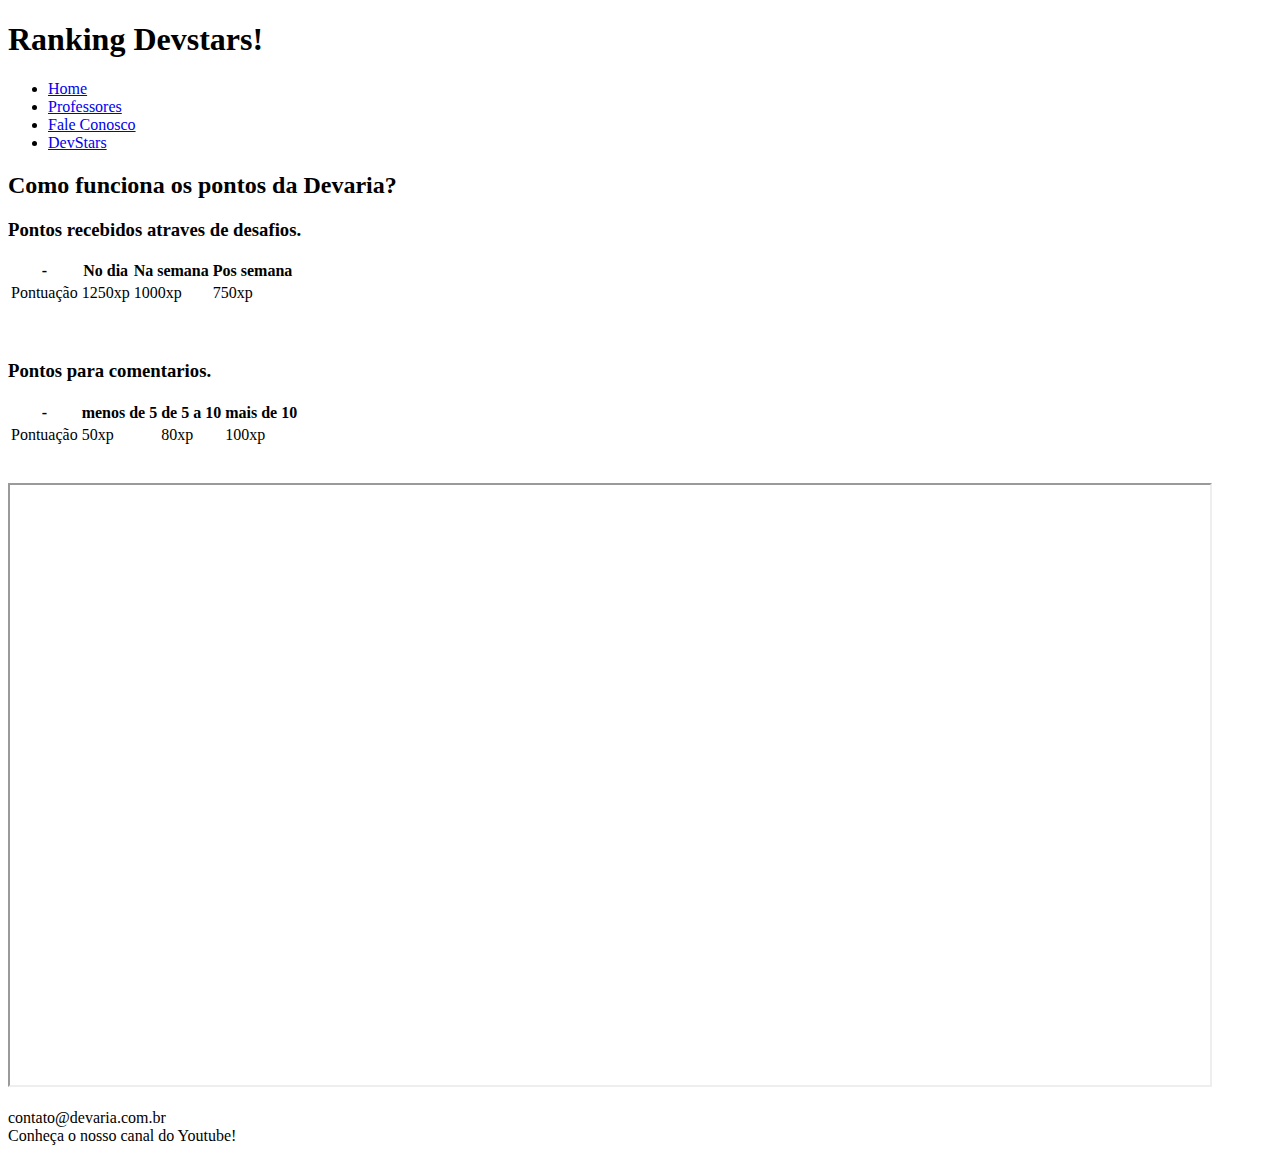
==== DevStar.html @ 057cde1a "criação  da aula  de css" ====
<!DOCTYPE html>
<html lang="pr-BR">
    <head>
        <meta charset="utf-8"/>
        <title>DevStars!!</title>
    </head>
    <body>
        <header>
            <h1> Ranking Devstars!</h1>
            <nav>
                <ul>
                    <li><a href="index.html">Home</a></li>
                    <li><a href="Professores.html">Professores</a></li>
                    <li><a href="FaleConosco.html">Fale Conosco</a></li>
                    <li><a href="DevStar.html">DevStars</a></li>

                </ul>
            </nav>
        </header>
        <main>
            <h2>Como funciona os  pontos da  Devaria?</h2>
            <section>
                <h3>Pontos recebidos atraves  de  desafios.</h3>
                <table>
                    <tr>
                        <th>-</th>
                        <th>No dia</th>
                        <th>Na semana</th>
                        <th>Pos semana</th>
                    </tr>
                    <tr>
                        <td>Pontuação</td>
                        <td>1250xp</td>
                        <td>1000xp</td>
                        <td>750xp</td>
                    </tr>
                </table>
            </section>
            <br>
            <br>
            <section>
                <h3>Pontos para  comentarios.</h3>
                <table>
                    <tr>
                        <th>-</th>
                        <th>menos de 5</th>
                        <th>de 5 a 10</th>
                        <th>mais de 10</th>
                    </tr>
                    <tr>
                        <td>Pontuação</td>
                        <td>50xp</td>
                        <td>80xp</td>
                        <td>100xp</td>
                    </tr>
                </table>
            </section>
            <br>
            <br>
            <section>
                <div>
                    <iframe src="https://www.devaria.com.br/devstars" width="1200" height="600"></iframe>
                </div>
            </section>
            <br>
        </main> 
        <footer>
            <section>
                <span> contato@devaria.com.br </span> <br/>
                <span>Conheça o nosso canal do Youtube!</span>
            </section>
        </footer>
    </body>
</html>
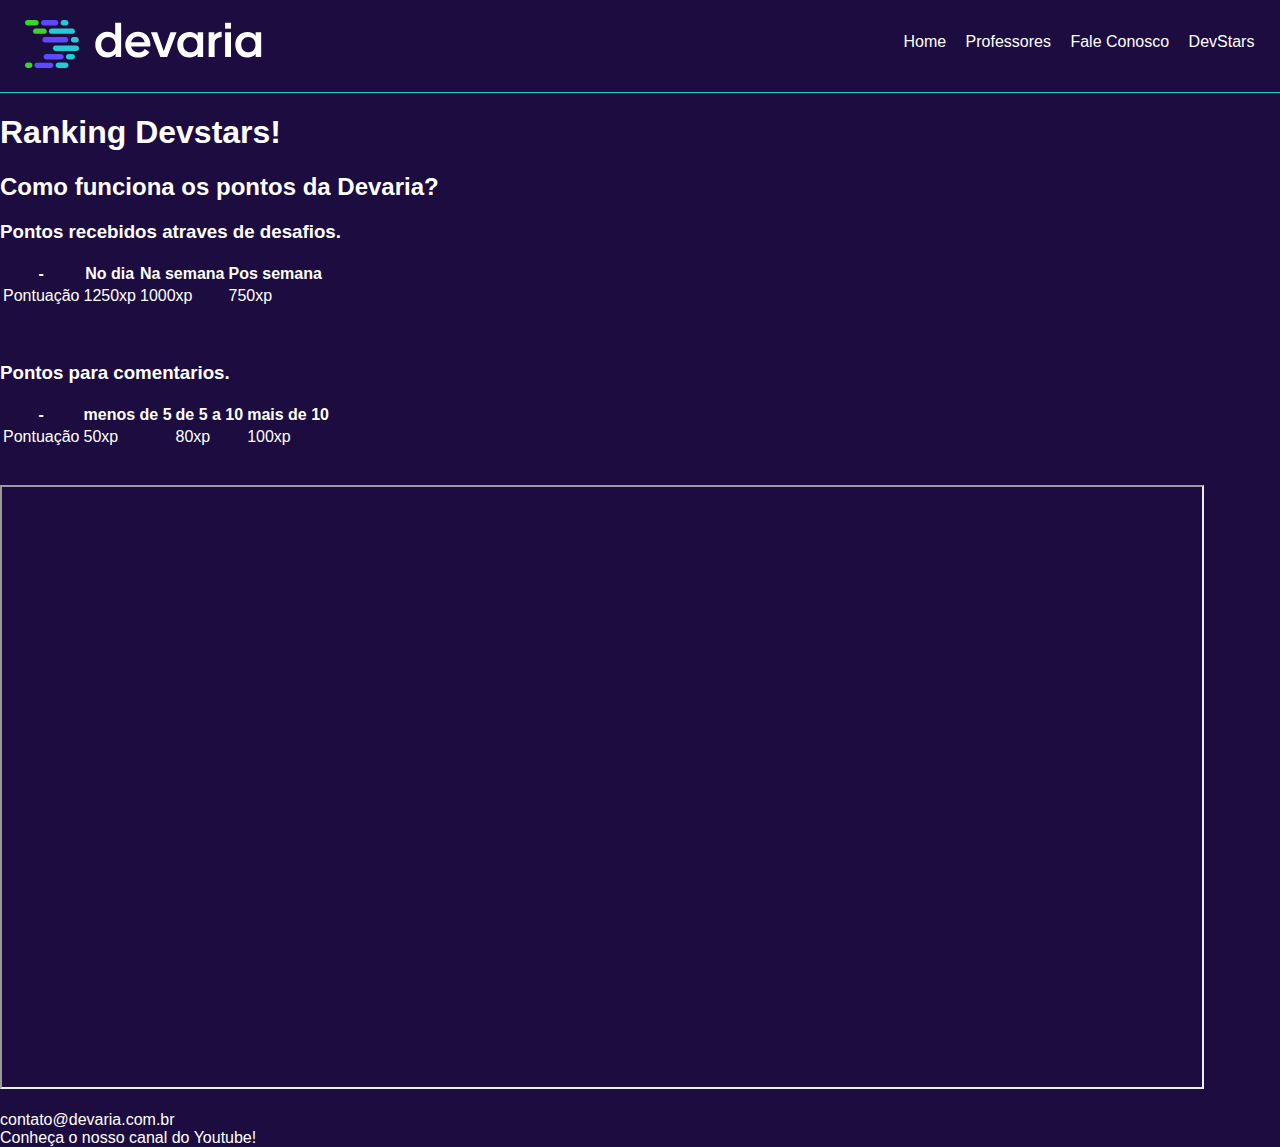
==== commit bae364a8: "aplicaçao do header css" ====
--- a/DevStar.html
+++ b/DevStar.html
@@ -2,22 +2,28 @@
 <html lang="pr-BR">
     <head>
         <meta charset="utf-8"/>
+        <meta name="viewport" content="width=device-width", initial-scale="1.0"/>
+        <link rel="stylesheet" href="Public/Css/devaria.css"/>
+        <link rel="stylesheet" href="Public/Css/header.css"/>
         <title>DevStars!!</title>
     </head>
     <body>
         <header>
-            <h1> Ranking Devstars!</h1>
-            <nav>
+            <a href="index.html" class="link-logo">
+                <img src="Public/Foto/logodevaria.svg" alt="Logo Devaria."/>
+            </a>
+            <nav class="menu">
                 <ul>
                     <li><a href="index.html">Home</a></li>
                     <li><a href="Professores.html">Professores</a></li>
                     <li><a href="FaleConosco.html">Fale Conosco</a></li>
                     <li><a href="DevStar.html">DevStars</a></li>
-
+                    
                 </ul>
             </nav>
         </header>
         <main>
+            <h1> Ranking Devstars!</h1>
             <h2>Como funciona os  pontos da  Devaria?</h2>
             <section>
                 <h3>Pontos recebidos atraves  de  desafios.</h3>
--- a/Public/Css/devaria.css
+++ b/Public/Css/devaria.css
@@ -0,0 +1,17 @@
+/* comentario */  /*tags globais para todo o site*/
+
+html {
+
+    height: 100px;
+}
+
+body{
+     background-color: #1c0c3f;
+     font-family: sans-serif;
+     color: #fff;
+     margin: 0;
+}
+.cover-containerprof {
+    width: 100%;
+}
+
--- a/Public/Css/header.css
+++ b/Public/Css/header.css
@@ -0,0 +1,39 @@
+/*estilo  do header*/
+header .link-logo{
+    display: block;
+    padding: 20px 25px; /* padding = margem  interna, primeiro numero é  quantidade  de pixel superior e inferior  e o segundo  são as  laterais*/  
+    border-bottom: 1px solid #25cbd3;
+}
+header nav ul{
+    padding: 0;
+    text-align: center;  
+}
+header nav ul li {
+    display: inline-block;
+}
+
+header nav ul li:not(:last-child){
+    margin-right: 15px;
+}
+ 
+.menu li a{
+    color: #fff;
+    text-decoration: none;
+}
+
+.menu li a:hover{/* alteração de cor  quando o mouse passar por cima*/
+    color: #3bd42d;
+    text-decoration: underline;
+}
+
+@media screen and (min-width: 992px){
+        header{
+            position: relative;
+        }
+        header nav {
+            position: absolute;
+            right: 2%;
+            top: 18%;
+        }
+
+}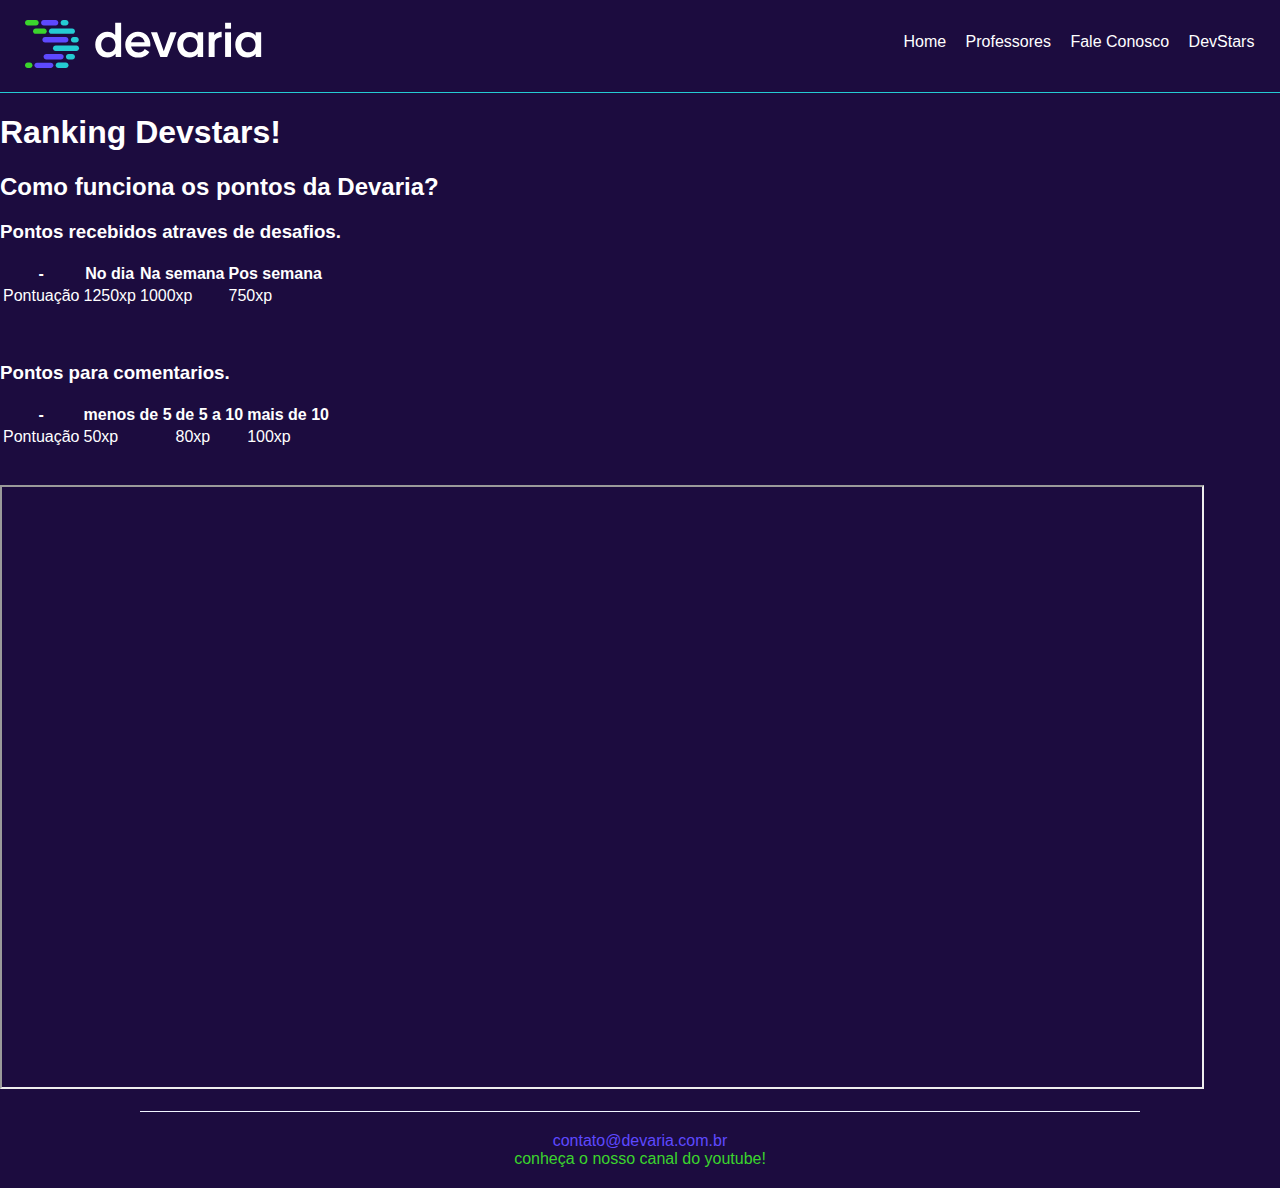
==== commit 1e4e88cd: "home professores e fale conosco css" ====
--- a/DevStar.html
+++ b/DevStar.html
@@ -4,6 +4,7 @@
         <meta charset="utf-8"/>
         <meta name="viewport" content="width=device-width", initial-scale="1.0"/>
         <link rel="stylesheet" href="Public/Css/devaria.css"/>
+        <link rel="stylesheet" href="Public/Css/footer.css"/>
         <link rel="stylesheet" href="Public/Css/header.css"/>
         <title>DevStars!!</title>
     </head>
--- a/Public/Css/devaria.css
+++ b/Public/Css/devaria.css
@@ -1,8 +1,7 @@
 /* comentario */  /*tags globais para todo o site*/
 
 html {
-
-    height: 100px;
+    height: 100%;
 }
 
 body{
@@ -11,7 +10,33 @@
      color: #fff;
      margin: 0;
 }
-.cover-containerprof {
-    width: 100%;
+
+.title {
+    padding: 0 20px;
+    font-size: 1.75em;
+    text-transform: uppercase;
 }
 
+/*junção de  selação do  elemento  h1  que  contem  a classe .title*/
+h1.title{
+        margin: 40px auto 20px; /* priemiro valor  = parte superior segundo valor= direita e esquerda e terceiro valor parte inferior*/ 
+} 
+
+.text-justify {
+    text-align: justify;
+}
+.text-center {
+    text-align: center;
+}
+
+.margin-horizontal-20px{
+    margin-left: 20px;
+    margin-right: 20px;
+}
+
+@media  screen and (min-width: 992px) {
+    .w-50pct-desktop{
+        width: 50% !important;
+    }
+    
+}--- a/Public/Css/footer.css
+++ b/Public/Css/footer.css
@@ -0,0 +1,22 @@
+
+footer{
+
+    text-align: center;
+    border-top: 1px solid #f0f5ff;
+    padding: 20px;
+    width: 75%;
+    margin: auto;/*margem automatia, utilizada para centralizar  o bloco*/
+    text-transform: lowercase; /*transforma todo texto em letra minuscula*/
+
+}
+
+footer section span:first-child /* first child  ele  seleciona  somente  o primeiro span dentro da section */{
+    color: #5e49ff;
+
+}
+
+
+footer section span:last-child /* first child  ele  seleciona  somente  o ultimo span dentro da section */{
+    color: #3bd42d; 
+
+}
